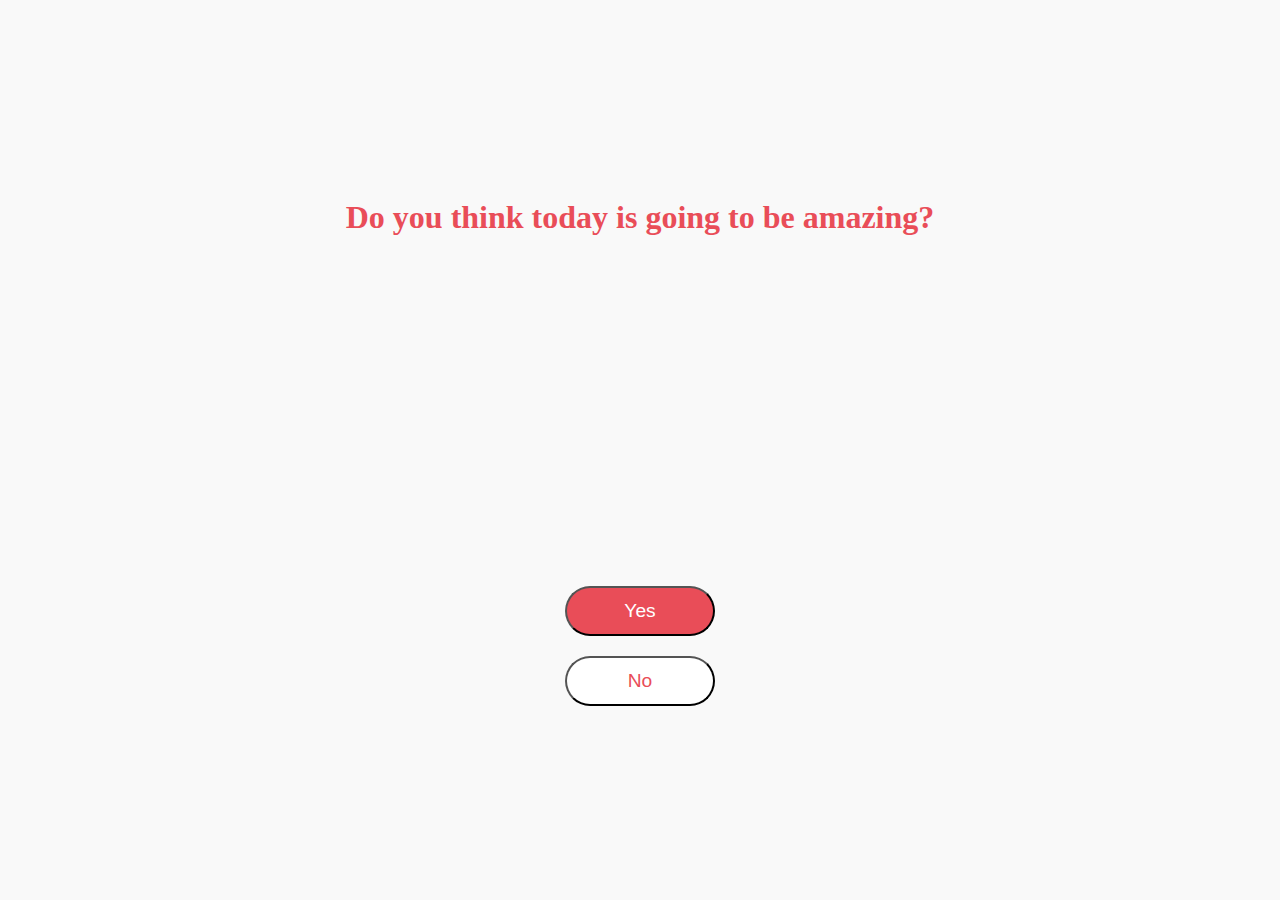
==== index.html @ 043bdb0e "Add files via upload" ====
<!DOCTYPE html>
<html lang="en">
<head>
    <meta charset="UTF-8">
    <meta name="viewport" content="width=device-width, initial-scale=1.0">
    <title>Do you think today is going to be amazing?</title>
    <link rel="stylesheet" href="style.css"/>
</head>
<body>
    <div class="wrapper">
        <h2 class="question">Do you think today is going to be amazing?</h2>
        <iframe src="https://giphy.com/embed/whF8NwWULWuVq" width="480" height="271" style="" frameBorder="0" class="giphy-embed" allowFullScreen></iframe>
        <div class="btn-group">
            <button class="yes-btn">Yes</button>
            <button class="no-btn">No</button>
        </div>
    </div>
    <script src="script.js"></script>
</body>
</html>
---- style.css ----
* {
    margin: 0;
    padding: 0;
    box-sizing: border-box;
}

body {
    display: flex;
    justify-content: center;
    align-items: center;
    min-height: 100vh;
    background: #f9f9f9;
}

.wrapper {
    position: relative;
    width: 100%;
    max-width: 600px;
    text-align: center;
}

h2 {
    font-size: 2em;
    color: #e94d58;
    margin: 15px 0;
}

.btn-group {
    margin-top: 50px;
    display: flex;
    flex-direction: column;
    align-items: center;
}

button {
    width: 150px;
    height: 50px;
    font-size: 1.2em;
    border-radius: 30px;
    outline: none;
    cursor: pointer;
    margin: 10px;
}

button.yes-btn {
    background: #e94d58;
    color: white;
}

button.no-btn {
    background: white;
    color: #e94d58;
    position: relative;
}
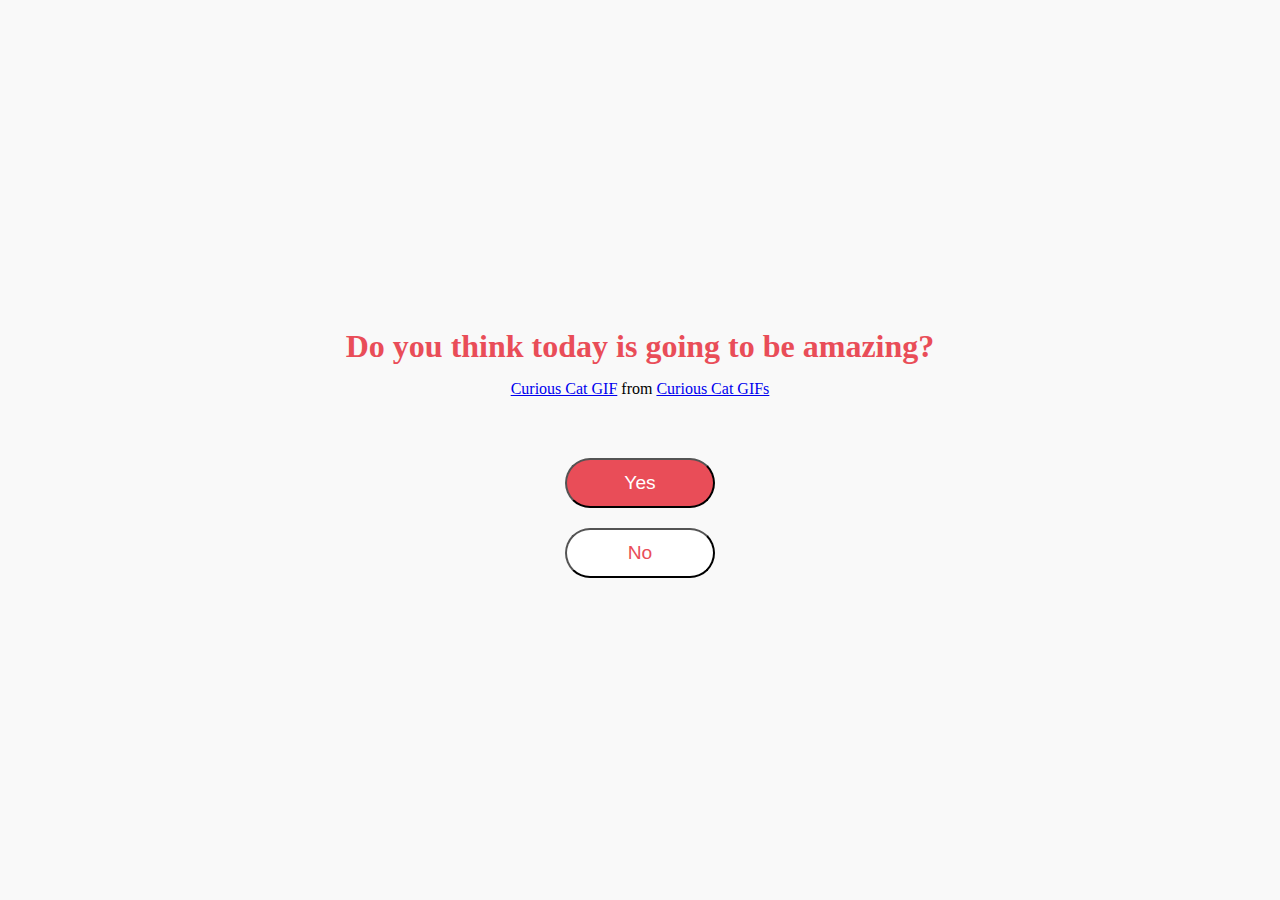
==== commit c3ace59c: "Update index.html" ====
--- a/index.html
+++ b/index.html
@@ -9,7 +9,14 @@
 <body>
     <div class="wrapper">
         <h2 class="question">Do you think today is going to be amazing?</h2>
-        <iframe src="https://giphy.com/embed/whF8NwWULWuVq" width="480" height="271" style="" frameBorder="0" class="giphy-embed" allowFullScreen></iframe>
+        
+        <!-- Tenor GIF Embed -->
+        <div class="tenor-gif-embed" data-postid="22087577" data-share-method="host" data-aspect-ratio="1.77778" data-width="100%">
+            <a href="https://tenor.com/view/curious-cat-gif-22087577">Curious Cat GIF</a> 
+            from <a href="https://tenor.com/search/curious+cat-gifs">Curious Cat GIFs</a>
+        </div> 
+        <script type="text/javascript" async src="https://tenor.com/embed.js"></script>
+
         <div class="btn-group">
             <button class="yes-btn">Yes</button>
             <button class="no-btn">No</button>
